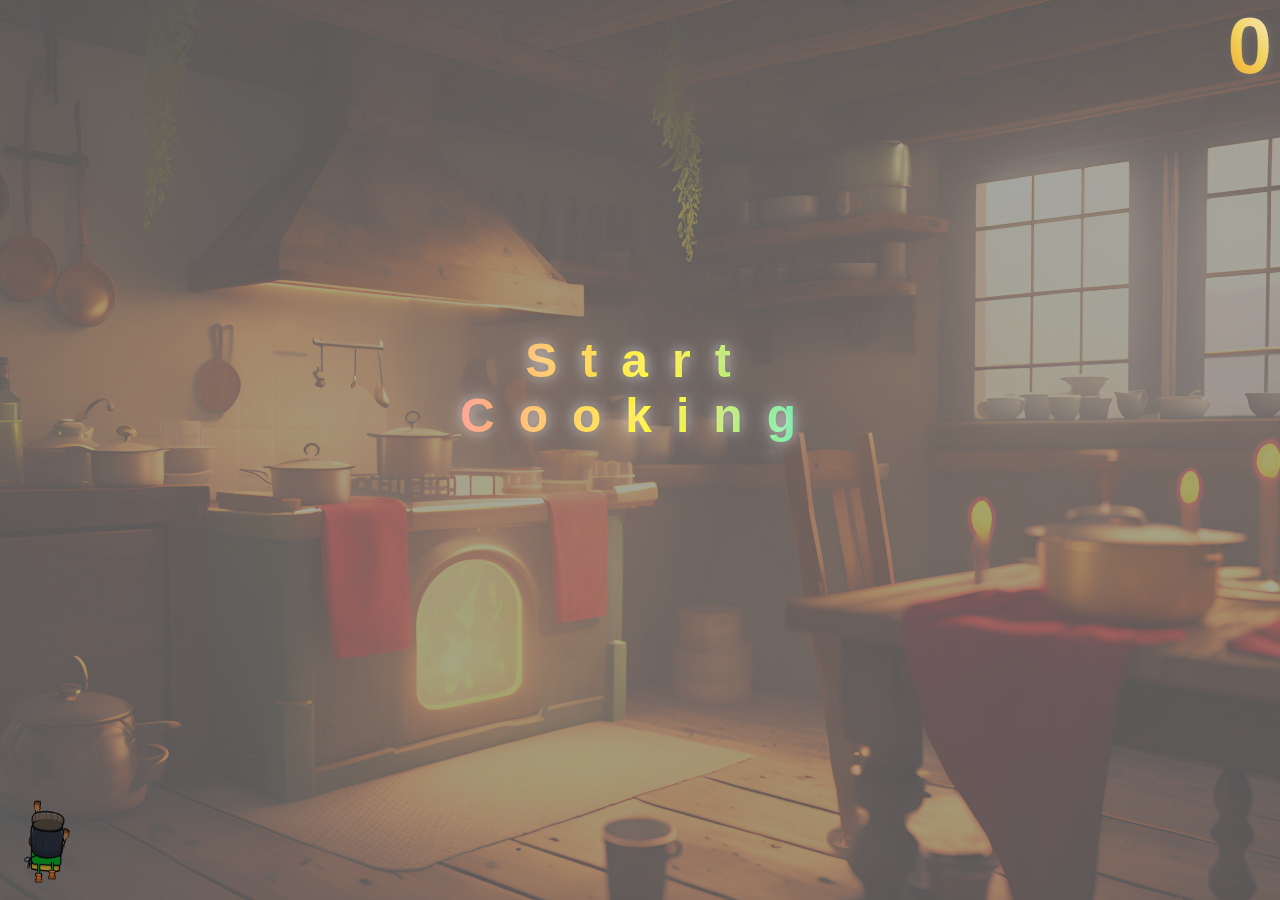
==== game.html @ 139cfe3b "added new animations" ====
<!DOCTYPE html>
<html lang="en">
  <head>
    <meta charset="UTF-8" />
    <meta name="viewport" content="width=device-width, initial-scale=1.0" />
    <title>Cook Em Chef</title>
    <link rel="stylesheet" href="game.css" />
  </head>
  <body>
    <section id="game-container">
      <section id="game-section">
        <div id="score-container">
          <div id="score">0</div>
        </div>
        <section id="game-content-section">
          <div id="img-container"></div>
        </section>
      </section>
    </section>
    <section id="start-game-button-section">
      <button id="start-game-button">Start Cooking</button>
    </section>
    <section id="play-again-button-section">
      <button id="play-again-button">Reorder?</button>
    </section>

    <img id="chefImg" src="assets/FoodPic/chef.png" alt="" />

    <script src="JavaScript/gameSetup.js"></script>

    <script src="JavaScript/gameControls.js"></script>
    <script src="JavaScript/gameAnimations.js"></script>
  </body>
</html>
---- game.css ----
* {
  margin: 0;
  padding: 0;
  box-sizing: border-box;
}

/* Styling for New Game Screen */
html body {
  position: relative;
  height: 100vh;
  margin: 0;
  background-color: rgba(0, 0, 0, 0.5); /* Black overlay with 50% opacity */
  background-blend-mode: overlay;
  overflow: hidden;
}

body::before {
  content: "";
  position: absolute;
  top: 0;
  left: 0;
  width: 100%;
  height: 100%;
  background-image: url("assets/FoodPic/cozy kitchen (29).jpg");
  background-size: cover;
  background-position: center;
  opacity: 0.3; /* Adjust this value to change the opacity */
  z-index: -1;
}

#start-game-button-section {
  display: flex;
  justify-content: center;
  position: relative;
  top: 32vh;
}

#start-game-button {
  font-family: "Margarine", sans-serif;
  width: 400px;
  height: 200px;
  border: none;
  font-size: 3em;
  font-family: "Margarine", sans-serif;
  font-weight: 700;
  letter-spacing: 0.5em;
  text-align: center;

  background: linear-gradient(
    90deg,
    #ff6b6b,
    #f1c40f,
    #1abc9c
  ); /* Gradient background */
  -webkit-background-clip: text;
  background-clip: text;
  -webkit-text-fill-color: transparent;
  color: transparent;
  text-shadow: 0 0 8px rgba(0, 0, 0, 0.2), 0 0 16px rgba(255, 255, 255, 0.6);
  filter: brightness(1.3);
}

#play-again-button-section {
  display: none;
  justify-content: center;
  position: relative;
  top: 30vh;
}

#play-again-button {
  font-family: "Margarine", sans-serif;
  width: 400px;
  height: 200px;
  border: none;
  font-size: 3em;
  font-family: "Margarine", sans-serif;
  font-weight: 700;
  letter-spacing: 0.2em;
  text-align: center;

  background: linear-gradient(
    90deg,
    #ff6b6b,
    #f1c40f,
    #1abc9c
  ); /* Gradient background */
  -webkit-background-clip: text;
  background-clip: text;
  -webkit-text-fill-color: transparent;
  color: transparent;

  text-shadow: 0 0 8px rgba(0, 0, 0, 0.2), 0 0 16px rgba(255, 255, 255, 0.6);
  filter: brightness(1.3);
}

#score-container {
  display: flex;
  justify-content: flex-end;
  font-size: 4rem;
  font-family: "Margarine", sans-serif;
}

#score {
  position: absolute;
  font-family: "Margarine", sans-serif; /* Fun, playful font */
  font-size: 5rem; /* Make the score number larger */
  color: #ff6b6b; /* Bright color */
  background: linear-gradient(45deg, #f39c12, #f0d259, #ffeeee);
  -webkit-background-clip: text;
  background-clip: text;
  -webkit-text-fill-color: transparent;
  font-weight: 900;
  text-shadow: 2px 2px 10px rgba(254, 254, 254, 0.1); /* Add subtle shadow */
  letter-spacing: 0.1em;
}

#game-circles {
  display: flex;
  justify-content: center;
  width: 375px;
}

.shots {
  width: 30px;
  height: 30px;
  border: solid white 2px;
  border-radius: 50%;
  color: #187b91;
  margin: 2px;
  transition: transform 0.1s linear;
}

#chefImg {
  position: absolute;
  bottom: 10px; /* Keep the chef at the bottom */
  width: 105px;
  height: 105px;
}

.shots {
  position: absolute;
  width: 60px; /* Adjust to fit the size of your pan image */
  height: 60px;
  background-image: url("assets/FoodPic/utensil-knife.png"); /* Path to your image */
  background-size: contain;
  background-repeat: no-repeat;
  background-position: center;
  background-color: transparent;
  border: none;
  padding: 0;

  /* Add animation for rotation */
  animation: rotateShot 2s linear infinite;
}

/* Define the keyframes for rotation */
@keyframes rotateShot {
  from {
    transform: rotate(0deg);
  }
  to {
    transform: rotate(360deg);
  }
}

#img-container {
  display: flex;
  flex-wrap: wrap;
  justify-content: center;
  align-items: flex-start;
  max-width: 83%;
  margin: auto;
  position: relative;
  height: auto;
}

img.game-image {
  width: auto;
  height: 60px;
  max-width: 100%;
  object-fit: cover;
  filter: contrast(165%);
}
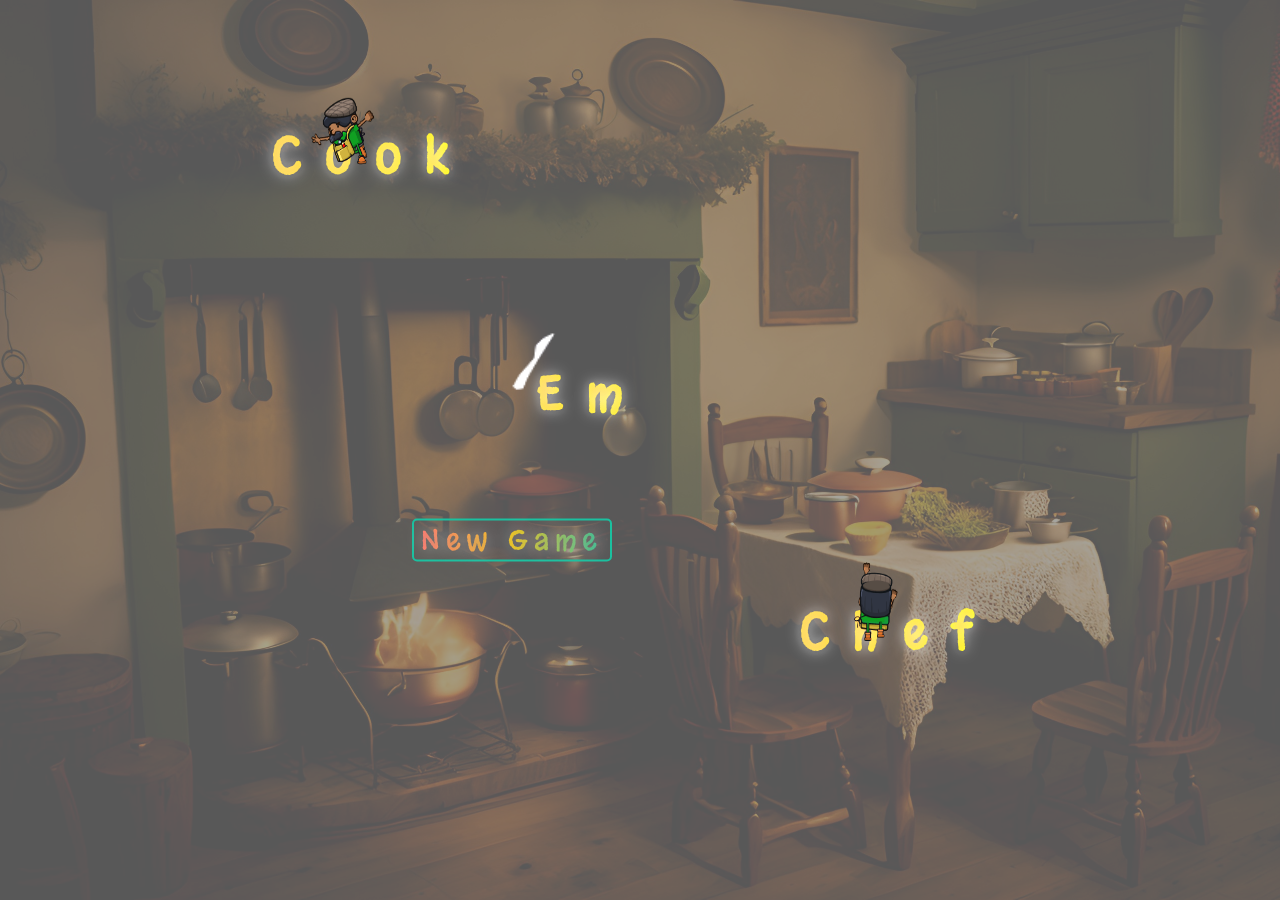
==== commit 7ee2660e: "added level features" ====
--- a/game.html
+++ b/game.html
@@ -26,9 +26,10 @@
 
     <img id="chefImg" src="assets/FoodPic/chef.png" alt="" />
 
-    <script src="JavaScript/gameSetup.js"></script>
+    <script src="JavaScript/gameAnimations.js"></script>
+    <script src="JavaScript/levels.js"></script>
 
     <script src="JavaScript/gameControls.js"></script>
-    <script src="JavaScript/gameAnimations.js"></script>
+    <script src="JavaScript/gameSetup.js"></script>
   </body>
 </html>
--- a/game.css
+++ b/game.css
@@ -120,6 +120,13 @@
   width: 375px;
 }
 
+#chefImg {
+  position: absolute;
+  bottom: 10px;
+  width: 125px;
+  height: 125px;
+}
+
 .shots {
   width: 30px;
   height: 30px;
@@ -130,13 +137,6 @@
   transition: transform 0.1s linear;
 }
 
-#chefImg {
-  position: absolute;
-  bottom: 10px; /* Keep the chef at the bottom */
-  width: 105px;
-  height: 105px;
-}
-
 .shots {
   position: absolute;
   width: 60px; /* Adjust to fit the size of your pan image */
@@ -162,7 +162,6 @@
     transform: rotate(360deg);
   }
 }
-
 #img-container {
   display: flex;
   flex-wrap: wrap;
@@ -181,3 +180,34 @@
   object-fit: cover;
   filter: contrast(165%);
 }
+
+.level-message {
+  display: flex;
+  justify-content: center;
+  align-items: center;
+  position: relative;
+  top: 25%;
+  font-family: "Margarine", sans-serif;
+  width: 400px;
+  height: 200px;
+  border: none;
+  font-size: 3em;
+  font-family: "Margarine", sans-serif;
+  font-weight: 700;
+  letter-spacing: 0.2em;
+  text-align: center;
+
+  background: linear-gradient(
+    90deg,
+    #ff6b6b,
+    #f1c40f,
+    #1abc9c
+  ); /* Gradient background */
+  -webkit-background-clip: text;
+  background-clip: text;
+  -webkit-text-fill-color: transparent;
+  color: transparent;
+
+  text-shadow: 0 0 8px rgba(0, 0, 0, 0.2), 0 0 16px rgba(255, 255, 255, 0.6);
+  filter: brightness(1.3);
+}
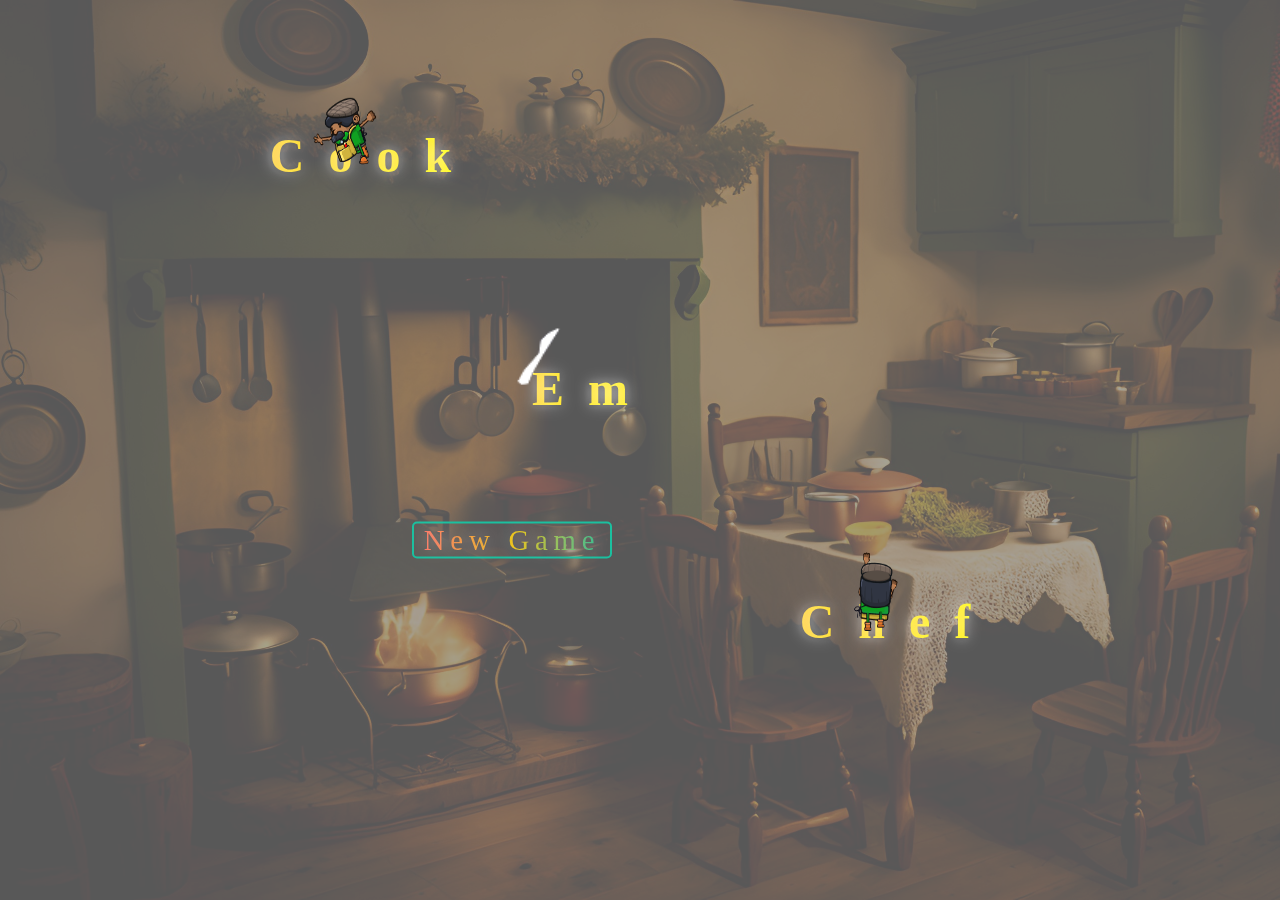
==== commit 1344d324: "game complete just need finishing touches" ====
--- a/game.html
+++ b/game.html
@@ -24,6 +24,14 @@
       <button id="play-again-button">Reorder?</button>
     </section>
 
+    <section class="button-container">
+      <section class="button-container-info">
+        <h2>Cook Em Again!</h2>
+        <button id="yes-button">Yes</button>
+        <button id="no-button">No</button>
+      </section>
+    </section>
+
     <img id="chefImg" src="assets/FoodPic/chef.png" alt="" />
 
     <script src="JavaScript/gameAnimations.js"></script>
--- a/game.css
+++ b/game.css
@@ -26,6 +26,16 @@
   background-position: center;
   opacity: 0.3; /* Adjust this value to change the opacity */
   z-index: -1;
+  animation: slowPan 40s linear infinite;
+}
+
+@keyframes slowPan {
+  0% {
+    background-position: 0 0;
+  }
+  100% {
+    background-position: 100% 100%;
+  }
 }
 
 #start-game-button-section {
@@ -36,12 +46,11 @@
 }
 
 #start-game-button {
-  font-family: "Margarine", sans-serif;
+  font-family: cursive;
   width: 400px;
   height: 200px;
   border: none;
   font-size: 3em;
-  font-family: "Margarine", sans-serif;
   font-weight: 700;
   letter-spacing: 0.5em;
   text-align: center;
@@ -211,3 +220,107 @@
   text-shadow: 0 0 8px rgba(0, 0, 0, 0.2), 0 0 16px rgba(255, 255, 255, 0.6);
   filter: brightness(1.3);
 }
+
+/* Basic styles for the win message */
+.win-message {
+  position: fixed;
+  top: 45%;
+  left: 50%;
+  width: 230px;
+  transform: translate(-50%, -50%);
+  font-size: 1.5em;
+  font-family: cursive;
+  color: white;
+  background: linear-gradient(90deg, #ff6b6b, #f1c40f);
+  padding: 15px 10px;
+  border-radius: 15px;
+  text-align: center;
+  box-shadow: 0 4px 10px rgba(0, 0, 0, 0.3);
+  opacity: 0;
+  animation: fadeIn 2s ease forwards, waveEffect 3s infinite ease-in-out;
+}
+
+/* Fade-in effect for the win message */
+@keyframes fadeIn {
+  0% {
+    opacity: 0;
+    transform: translate(-50%, -50%) scale(0.2);
+  }
+  100% {
+    opacity: 1;
+    transform: translate(-50%, -50%) scale(1);
+  }
+}
+
+/* Wavy effect for the win message */
+@keyframes waveEffect {
+  0% {
+    transform: translate(-50%, -50%) rotate(0deg);
+  }
+  25% {
+    transform: translate(-50%, -48%) rotate(2deg); /* Slight upward movement and rotation */
+  }
+  50% {
+    transform: translate(-50%, -52%) rotate(-2deg); /* Slight downward movement and rotation */
+  }
+  75% {
+    transform: translate(-50%, -48%) rotate(2deg); /* Upward movement and rotation */
+  }
+  100% {
+    transform: translate(-50%, -50%) rotate(0deg); /* Return to original position */
+  }
+}
+
+.button-container {
+  display: none;
+  justify-content: center;
+  align-items: center;
+  height: 145vh;
+}
+
+.button-container-info {
+  font-size: 25px;
+  font-family: cursive;
+  text-align: center;
+  margin: 0 auto;
+  color: #f0d259;
+  font-weight: 700;
+}
+.button-container-info button {
+  font-family: cursive;
+  background-color: #ff6b6b;
+  color: #ffeeee;
+  font-size: 20px;
+  width: 75px;
+  height: 30px;
+  border-radius: 10px;
+  border: #f0d259 2px solid;
+  margin-top: 10px;
+}
+
+/* .win-message,
+.play-again {
+  font-family: "Margarine", sans-serif;
+  font-size: 2em;
+  text-align: center;
+  margin-top: 20px;
+  color: #fff;
+}
+
+.yes-button,
+.no-button {
+  padding: 10px 20px;
+  margin: 10px;
+  font-size: 1.2em;
+  cursor: pointer;
+  background-color: #1abc9c;
+  border: none;
+  color: #fff;
+  border-radius: 5px;
+  transition: background-color 0.3s ease;
+}
+
+.yes-button:hover,
+.no-button:hover {
+  background-color: #16a085;
+} */
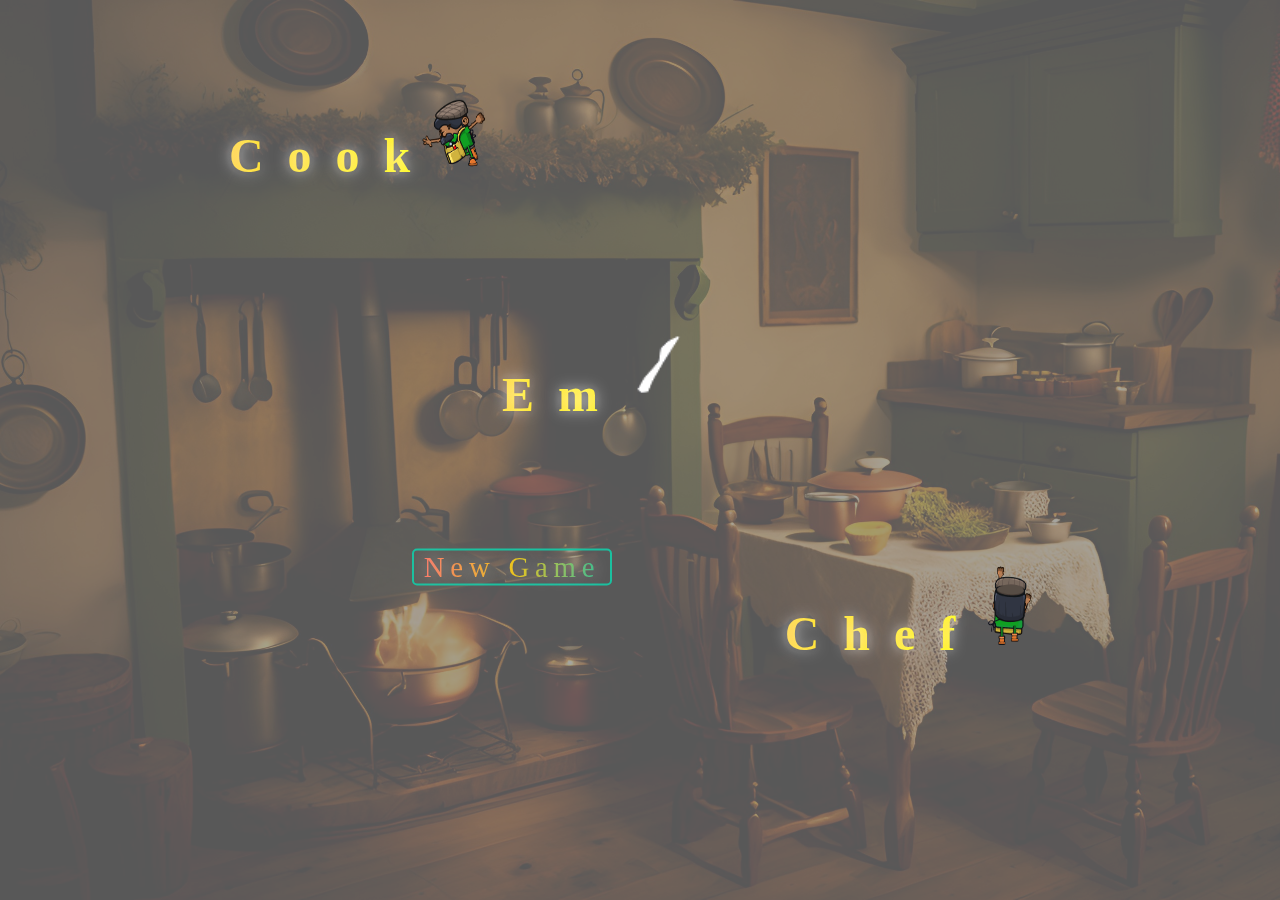
==== commit 490b4986: "added media querries" ====
--- a/game.html
+++ b/game.html
@@ -5,6 +5,7 @@
     <meta name="viewport" content="width=device-width, initial-scale=1.0" />
     <title>Cook Em Chef</title>
     <link rel="stylesheet" href="game.css" />
+    <link rel="stylesheet" href="mediaQuerries.css" />
   </head>
   <body>
     <section id="game-container">
@@ -38,6 +39,7 @@
     <script src="JavaScript/levels.js"></script>
 
     <script src="JavaScript/gameControls.js"></script>
+    <script src="JavaScript/backgroundMusic.js"></script>
     <script src="JavaScript/gameSetup.js"></script>
   </body>
 </html>
--- a/mediaQuerries.css
+++ b/mediaQuerries.css
@@ -0,0 +1,24 @@
+@media (min-width: 768px) {
+  .game-title {
+    margin: 0 auto;
+  }
+  .game-title img {
+    position: absolute;
+    left: -70px;
+    top: 2px;
+  }
+
+  section a {
+    top: 63%;
+  }
+
+  .level-message {
+    font-size: 70px;
+    margin: 0 auto;
+  }
+
+  #game-container {
+    margin: 0 auto;
+    width: 525px;
+  }
+}
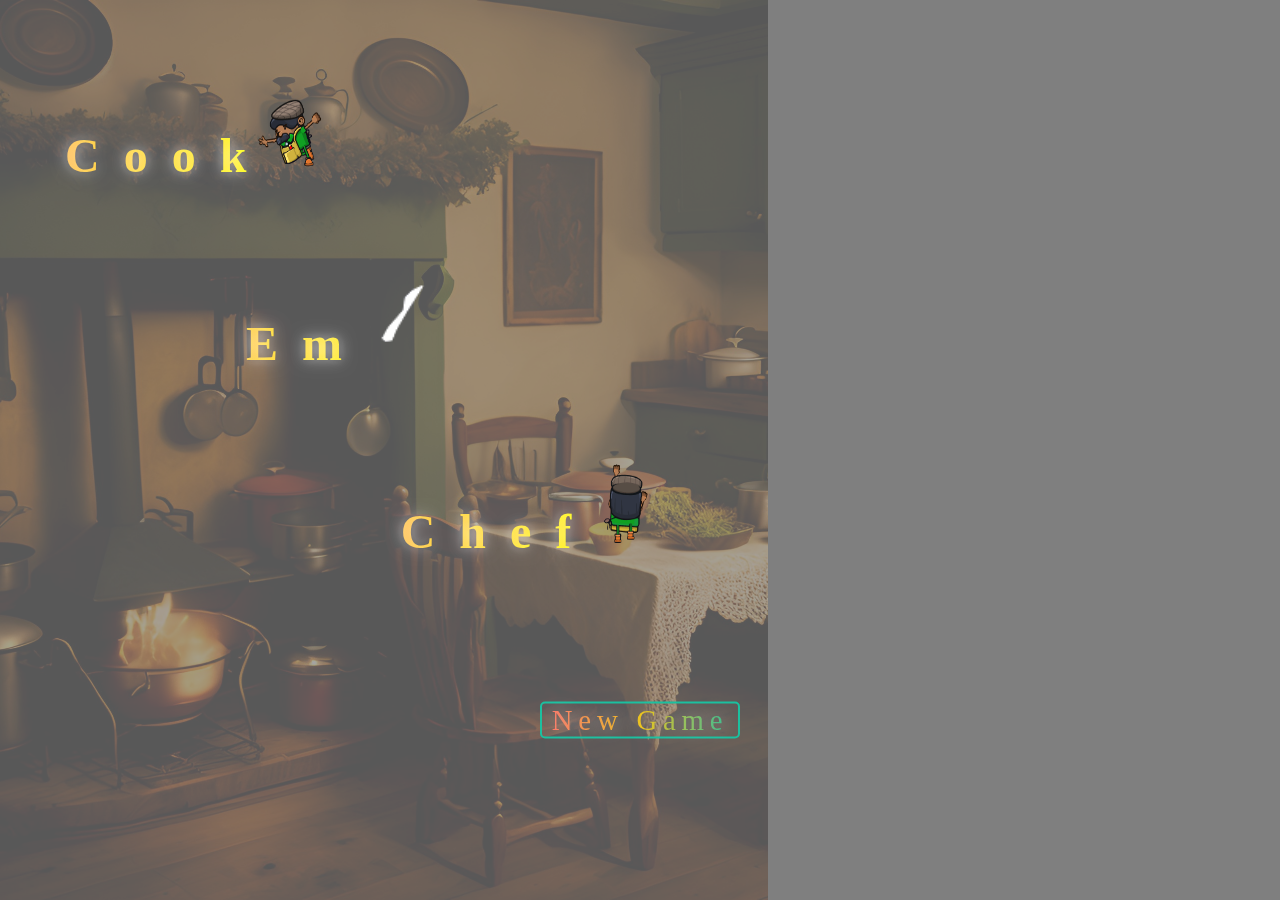
==== commit 0762dc27: "adjusted mobile devices styles" ====
--- a/game.html
+++ b/game.html
@@ -3,6 +3,11 @@
   <head>
     <meta charset="UTF-8" />
     <meta name="viewport" content="width=device-width, initial-scale=1.0" />
+    <meta
+      name="viewport"
+      content="width=device-width, initial-scale=1.0, maximum-scale=1.0, user-scalable=no"
+    />
+
     <title>Cook Em Chef</title>
     <link rel="stylesheet" href="game.css" />
     <link rel="stylesheet" href="mediaQuerries.css" />
--- a/game.css
+++ b/game.css
@@ -6,6 +6,7 @@
 
 /* Styling for New Game Screen */
 html body {
+  max-width: 768px;
   position: relative;
   height: 100vh;
   margin: 0;
--- a/mediaQuerries.css
+++ b/mediaQuerries.css
@@ -1,4 +1,9 @@
 @media (min-width: 768px) {
+  body {
+    overflow-y: hidden;
+    overscroll-behavior: none;
+  }
+
   .game-title {
     margin: 0 auto;
   }
@@ -9,7 +14,8 @@
   }
 
   section a {
-    top: 63%;
+    left: 50%;
+    top: 80%;
   }
 
   .level-message {
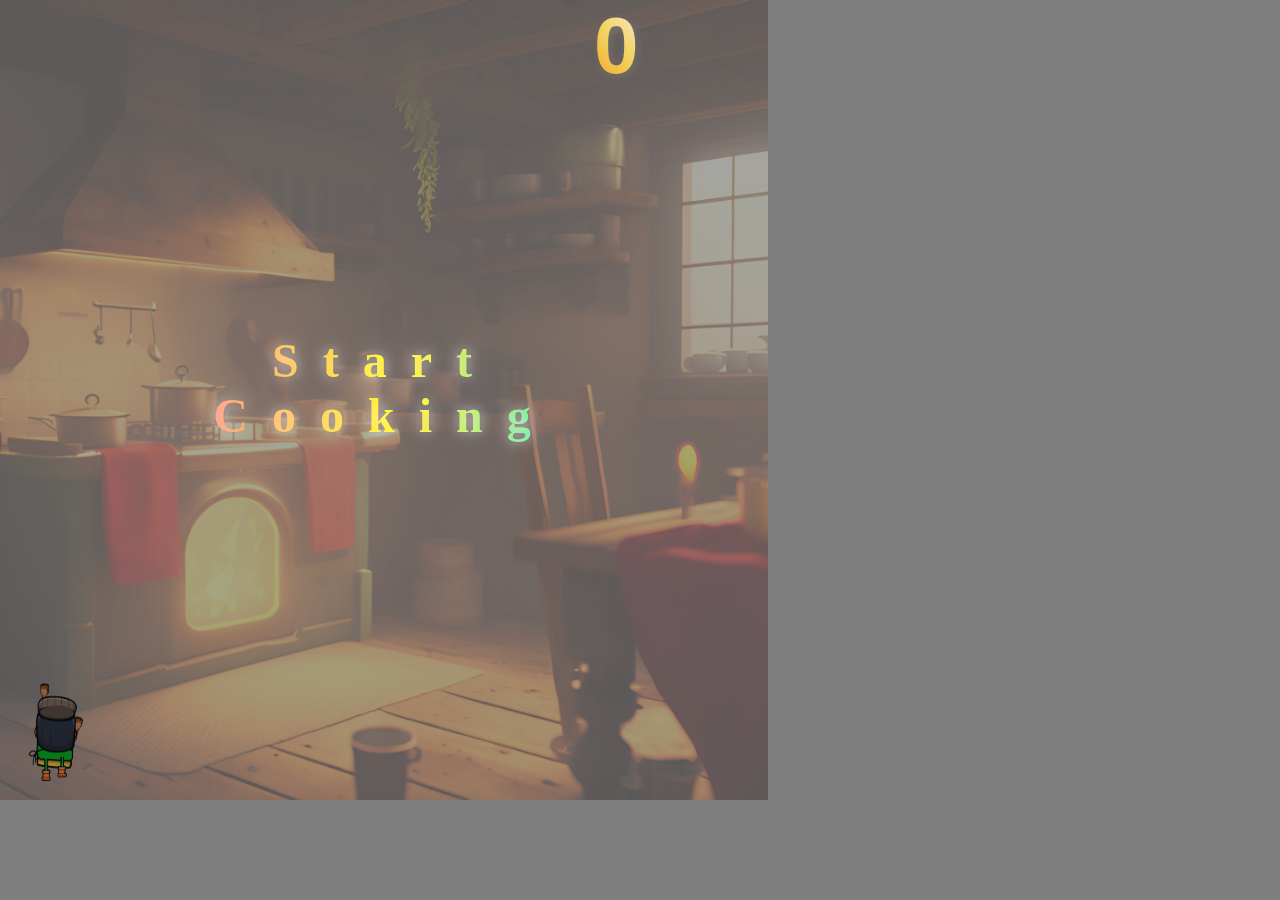
==== commit 9c79925f: "game update" ====
--- a/game.html
+++ b/game.html
@@ -3,9 +3,10 @@
   <head>
     <meta charset="UTF-8" />
     <meta name="viewport" content="width=device-width, initial-scale=1.0" />
+
     <meta
       name="viewport"
-      content="width=device-width, initial-scale=1.0, maximum-scale=1.0, user-scalable=no"
+      content="width=device-width, initial-scale=1, maximum-scale=1, user-scalable=no"
     />
 
     <title>Cook Em Chef</title>
--- a/game.css
+++ b/game.css
@@ -8,10 +8,12 @@
 html body {
   max-width: 768px;
   position: relative;
-  height: 100vh;
+  /* height: 100vh; */
+  height: 800px;
   margin: 0;
   background-color: rgba(0, 0, 0, 0.5); /* Black overlay with 50% opacity */
   background-blend-mode: overlay;
+  touch-action: none, manipulation;
   overflow: hidden;
 }
 
@@ -103,6 +105,11 @@
   filter: brightness(1.3);
 }
 
+#start-game-button,
+#play-again-button {
+  touch-action: none;
+}
+
 #score-container {
   display: flex;
   justify-content: flex-end;
--- a/mediaQuerries.css
+++ b/mediaQuerries.css
@@ -2,6 +2,8 @@
   body {
     overflow-y: hidden;
     overscroll-behavior: none;
+    margin: 0 auto;
+    background-color: #6c6c6c;
   }
 
   .game-title {
